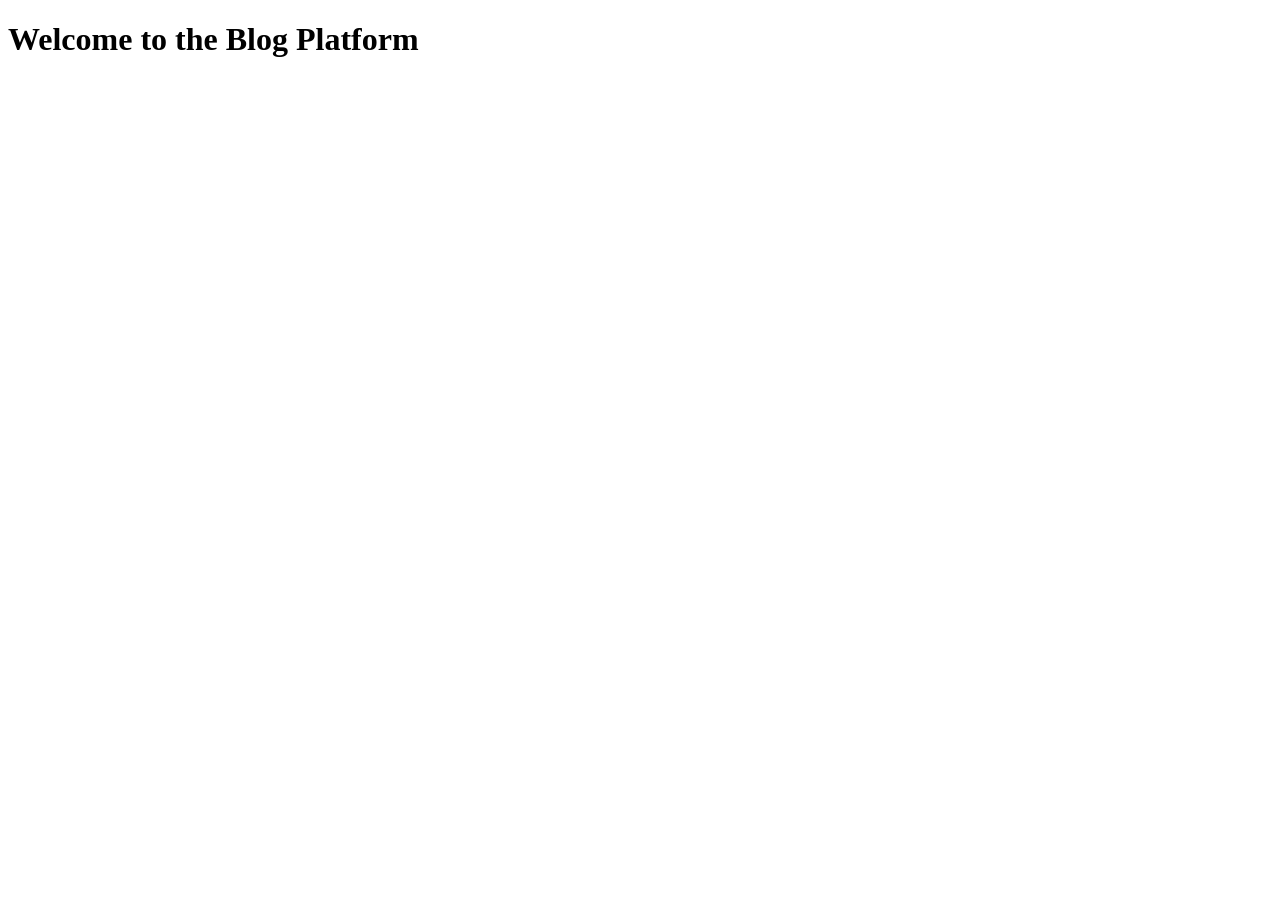
==== index.html @ 088c40e6 "Add files via upload" ====
<!DOCTYPE html>
<html lang="en">
<head>
    <meta charset="UTF-8">
    <title>Blog Platform</title>
</head>
<body>
    <h1>Welcome to the Blog Platform</h1>
    <!-- Display posts -->
</body>
</html>
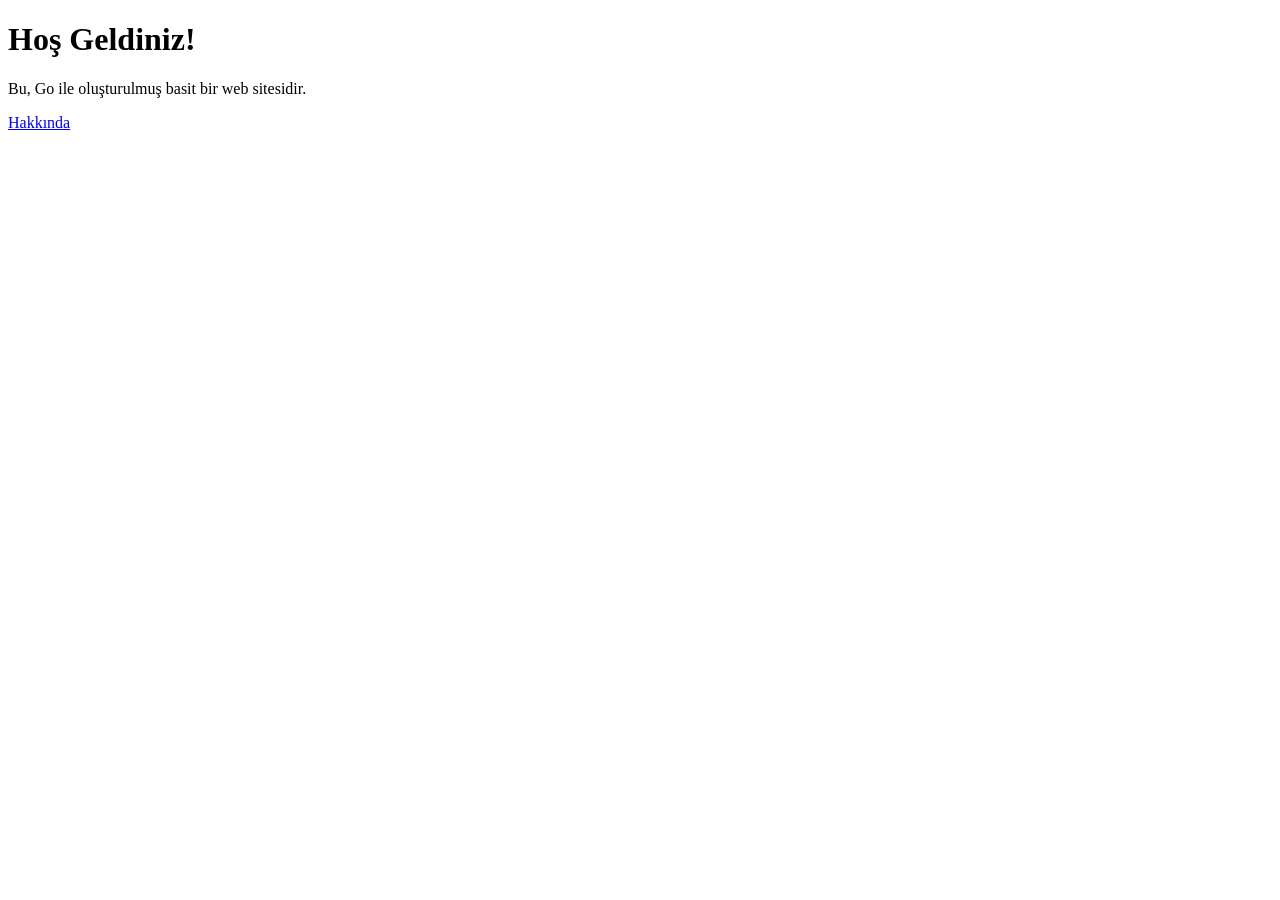
==== commit ef9459d0: "Add files via upload" ====
--- a/index.html
+++ b/index.html
@@ -2,10 +2,11 @@
 <html lang="en">
 <head>
     <meta charset="UTF-8">
-    <title>Blog Platform</title>
+    <title>Ana Sayfa</title>
 </head>
 <body>
-    <h1>Welcome to the Blog Platform</h1>
-    <!-- Display posts -->
+    <h1>Hoş Geldiniz!</h1>
+    <p>Bu, Go ile oluşturulmuş basit bir web sitesidir.</p>
+    <a href="/about">Hakkında</a>
 </body>
 </html>
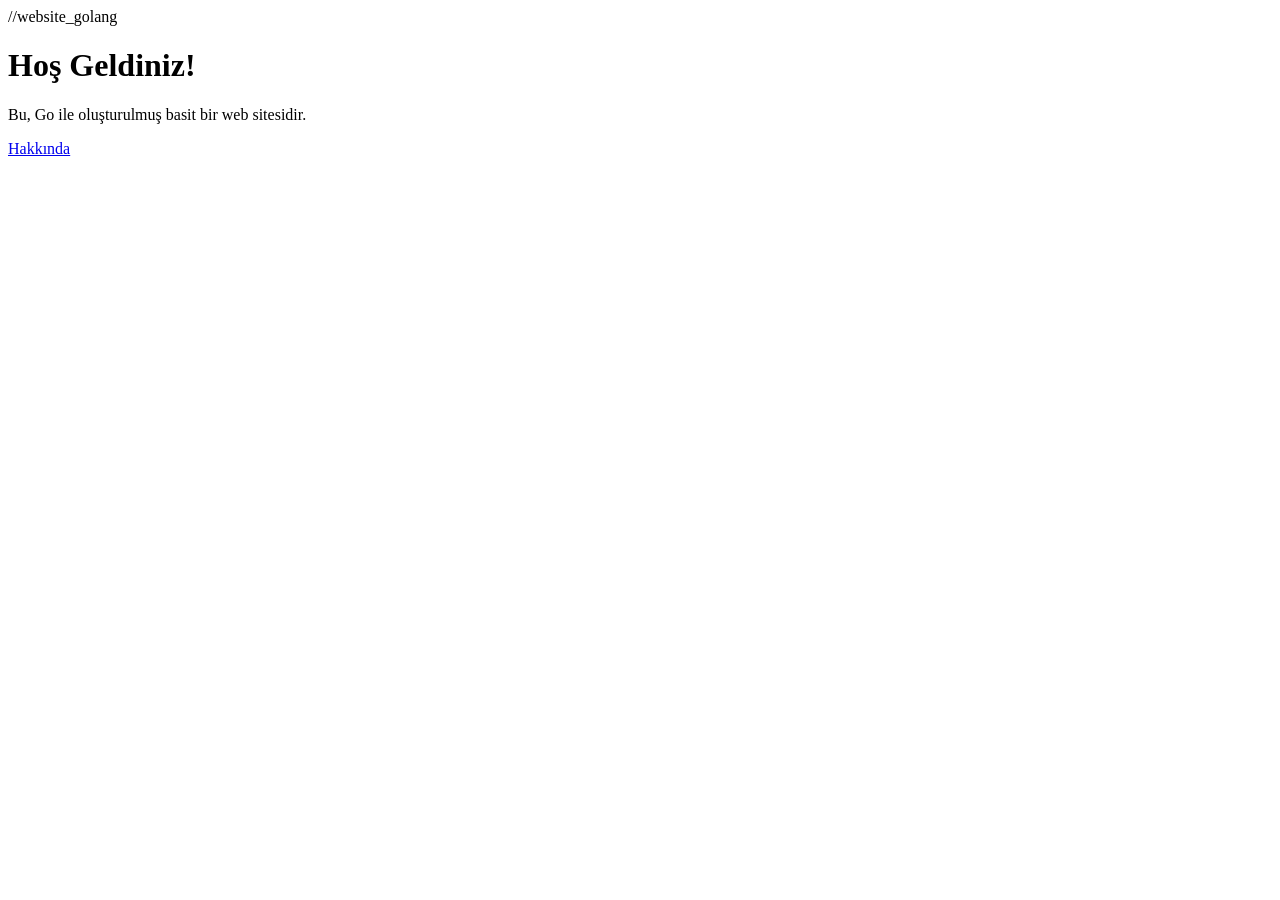
==== commit 839f4a38: "Update index.html" ====
--- a/index.html
+++ b/index.html
@@ -1,3 +1,4 @@
+//website_golang
 <!DOCTYPE html>
 <html lang="en">
 <head>
